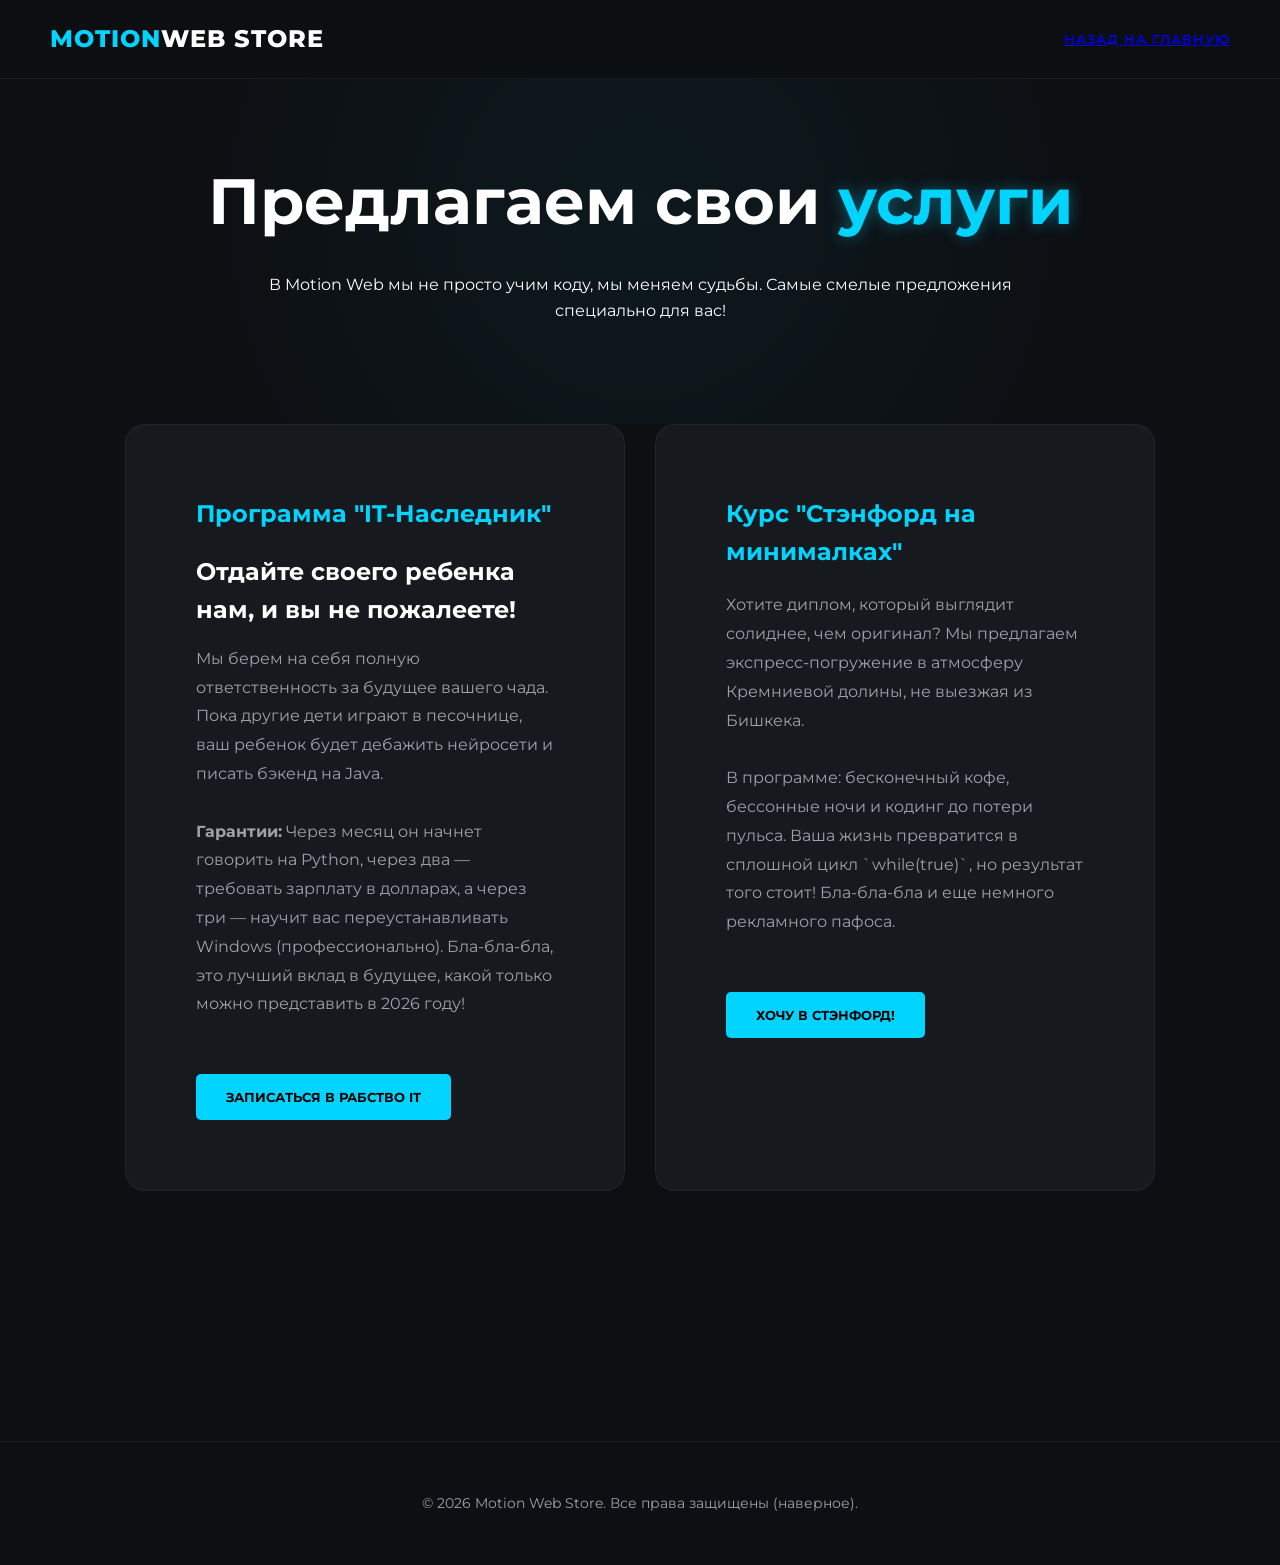
==== store.html @ e7d9ccc2 "Add files via upload" ====
<!DOCTYPE html>
<html lang="ru">
<head>
    <meta charset="UTF-8">
    <meta name="viewport" content="width=device-width, initial-scale=1.0">
    <title>Store | Motion Web Services</title>
    <link rel="stylesheet" href="store.css"> <link href="https://fonts.googleapis.com/css2?family=Montserrat:wght@300;400;600;700&display=swap" rel="stylesheet">
</head>
<body>

    <header class="header">
        <div class="logo"><span>MOTION</span>WEB STORE</div>
        <nav class="nav-menu">
            <a href="index.html" class="nav-link">Назад на главную</a>
        </nav>
    </header>

    <section class="hero" style="height: auto; padding: 150px 0 80px 0;">
        <div class="container">
            <div class="hero-content">
                <h1>Предлагаем свои <span class="highlight">услуги</span></h1>
                <p style="max-width: 800px; margin: 20px auto;">В Motion Web мы не просто учим коду, мы меняем судьбы. Самые смелые предложения специально для вас!</p>
            </div>
        </div>
    </section>

    <section class="container" style="padding-bottom: 100px;">
        <div class="team-grid">
            <div class="employee-card" style="width: 100%; max-width: 500px; padding: 30px;">
                <div class="card-info">
                    <h2 style="color: var(--accent); margin-bottom: 20px;">Программа "IT-Наследник"</h2>
                    <h3 style="font-size: 1.5rem; margin-bottom: 15px;">Отдайте своего ребенка нам, и вы не пожалеете!</h3>
                    <p class="desc" style="font-size: 1rem; line-height: 1.8;">
                        Мы берем на себя полную ответственность за будущее вашего чада. Пока другие дети играют в песочнице, ваш ребенок будет дебажить нейросети и писать бэкенд на Java. <br><br>
                        <strong>Гарантии:</strong> 
                        Через месяц он начнет говорить на Python, через два — требовать зарплату в долларах, а через три — научит вас переустанавливать Windows (профессионально). 
                        Бла-бла-бла, это лучший вклад в будущее, какой только можно представить в 2026 году!
                    </p>
                    <button class="buy-btn">Записаться в рабство IT</button>
                </div>
            </div>

            <div class="employee-card" style="width: 100%; max-width: 500px; padding: 30px;">
                <div class="card-info">
                    <h2 style="color: var(--accent); margin-bottom: 20px;">Курс "Стэнфорд на минималках"</h2>
                    <p class="desc" style="font-size: 1rem; line-height: 1.8;">
                        Хотите диплом, который выглядит солиднее, чем оригинал? Мы предлагаем экспресс-погружение в атмосферу Кремниевой долины, не выезжая из Бишкека. <br><br>
                        В программе: бесконечный кофе, бессонные ночи и кодинг до потери пульса. Ваша жизнь превратится в сплошной цикл `while(true)`, но результат того стоит! Бла-бла-бла и еще немного рекламного пафоса.
                    </p>
                    <button class="buy-btn">Хочу в Стэнфорд!</button>
                </div>
            </div>
        </div>
    </section>

    <footer>
        <p>&copy; 2026 Motion Web Store. Все права защищены (наверное).</p>
    </footer>

    <style>
        /* Дополнительные стили только для этой страницы */
        .buy-btn {
            margin-top: 30px;
            background: var(--accent);
            color: #000;
            border: none;
            padding: 15px 30px;
            font-family: inherit;
            font-weight: 700;
            border-radius: 5px;
            cursor: pointer;
            transition: 0.3s;
            text-transform: uppercase;
        }
        .buy-btn:hover {
            background: #fff;
            box-shadow: 0 0 20px var(--accent);
            transform: scale(1.05);
        }
    </style>
</body>
</html>
---- store.css ----
/* --- ОСНОВНЫЕ НАСТРОЙКИ --- */
:root {
    --bg-color: #0d0f12; /* Глубокий темный */
    --card-bg: #161a1f;
    --text-primary: #ffffff;
    --text-secondary: #a0a0a8;
    --accent: #00d4ff; /* Неоновый голубой */
    --accent-glow: rgba(0, 212, 255, 0.4);
    --font-main: 'Montserrat', sans-serif;
}

* {
    margin: 0;
    padding: 0;
    box-sizing: border-box;
}

html {
    scroll-behavior: smooth; /* Плавная прокрутка */
}

body {
    background-color: var(--bg-color);
    color: var(--text-primary);
    font-family: var(--font-main);
    line-height: 1.6;
    overflow-x: hidden;
}

.container {
    max-width: 1200px;
    margin: 0 auto;
    padding: 0 20px;
}

/* --- НАВИГАЦИЯ --- */
.header {
    display: flex;
    justify-content: space-between;
    align-items: center;
    padding: 20px 50px;
    background: rgba(13, 15, 18, 0.9);
    backdrop-filter: blur(10px); /* Эффект матового стекла */
    position: fixed;
    width: 100%;
    top: 0;
    z-index: 1000;
    border-bottom: 1px solid rgba(255, 255, 255, 0.05);
}

.logo {
    font-size: 24px;
    font-weight: 800;
    letter-spacing: 1px;
}

.logo span {
    color: var(--accent);
}

.nav-menu {
    display: flex;
    gap: 30px;
}

.nav-link {
    font-weight: 600;
    text-transform: uppercase;
    font-size: 13px;
    letter-spacing: 1px;
    position: relative;
    transition: 0.3s;
}

.nav-link:hover {
    color: var(--accent);
}

.nav-link::after {
    content: '';
    position: absolute;
    width: 0;
    height: 2px;
    bottom: -5px;
    left: 0;
    background-color: var(--accent);
    transition: width 0.3s;
}

.nav-link:hover::after {
    width: 100%;
}

/* --- ГЛАВНЫЙ ЭКРАН (HERO) --- */
.hero {
    height: 80vh;
    display: flex;
    align-items: center;
    justify-content: center;
    text-align: center;
    padding-top: 80px;
    background: radial-gradient(circle at center, rgba(0, 212, 255, 0.05) 0%, transparent 70%);
}

.hero-content h1 {
    font-size: clamp(2.5rem, 6vw, 4rem);
    font-weight: 700;
    margin-bottom: 20px;
    animation: fadeInDown 1s ease;
}

.highlight {
    color: var(--accent);
    text-shadow: 0 0 15px var(--accent-glow);
}

/* --- СЕКЦИЯ МАГАЗИНА И КАРТОЧКИ --- */
.section-title {
    text-align: center;
    font-size: 2.5rem;
    margin: 60px 0;
    color: var(--text-primary);
}

.team-grid {
    display: flex;
    justify-content: center;
    gap: 30px;
    flex-wrap: wrap;
    padding-bottom: 50px;
}

.employee-card {
    background: var(--card-bg);
    border-radius: 20px;
    overflow: hidden;
    border: 1px solid rgba(255, 255, 255, 0.05);
    transition: all 0.4s ease;
    animation: fadeInUp 0.8s ease;
}

.employee-card:hover {
    transform: translateY(-10px);
    border-color: var(--accent);
    box-shadow: 0 10px 30px rgba(0, 0, 0, 0.5);
}

.card-info {
    padding: 40px;
}

.card-info h2 {
    font-size: 1.5rem;
    margin-bottom: 15px;
}

.desc {
    color: var(--text-secondary);
    font-size: 0.95rem;
    margin-bottom: 25px;
}

/* --- КНОПКИ В МАГАЗИНЕ --- */
.buy-btn {
    display: inline-block;
    padding: 15px 35px;
    background: var(--accent);
    color: #000;
    font-weight: 700;
    text-transform: uppercase;
    border: none;
    border-radius: 50px;
    cursor: pointer;
    transition: 0.3s;
    font-family: inherit;
}

.buy-btn:hover {
    background: #fff;
    box-shadow: 0 0 25px var(--accent);
    transform: scale(1.05);
}

/* --- ОСНОВАТЕЛЬ (FOUNDER) --- */
.founder-card {
    display: grid;
    grid-template-columns: 1fr 400px;
    gap: 40px;
    background: var(--card-bg);
    padding: 40px;
    border-radius: 25px;
    align-items: center;
}

.founder-photo img {
    width: 100%;
    border-radius: 15px;
    filter: grayscale(20%);
    transition: 0.5s;
}

.founder-photo img:hover {
    filter: grayscale(0%);
}

/* --- ФУТЕР --- */
footer {
    padding: 50px 0;
    text-align: center;
    border-top: 1px solid rgba(255, 255, 255, 0.05);
    margin-top: 100px;
    color: var(--text-secondary);
    font-size: 0.9rem;
}

/* --- АНИМАЦИИ --- */
@keyframes fadeInUp {
    from { opacity: 0; transform: translateY(40px); }
    to { opacity: 1; transform: translateY(0); }
}

@keyframes fadeInDown {
    from { opacity: 0; transform: translateY(-40px); }
    to { opacity: 1; transform: translateY(0); }
}

/* --- АДАПТИВНОСТЬ --- */
@media (max-width: 900px) {
    .founder-card {
        grid-template-columns: 1fr;
    }
    .founder-photo {
        order: -1;
        max-width: 300px;
        margin: 0 auto;
    }
    .header {
        padding: 20px;
        flex-direction: column;
    }
    .nav-menu {
        margin-top: 15px;
        gap: 15px;
    }
}
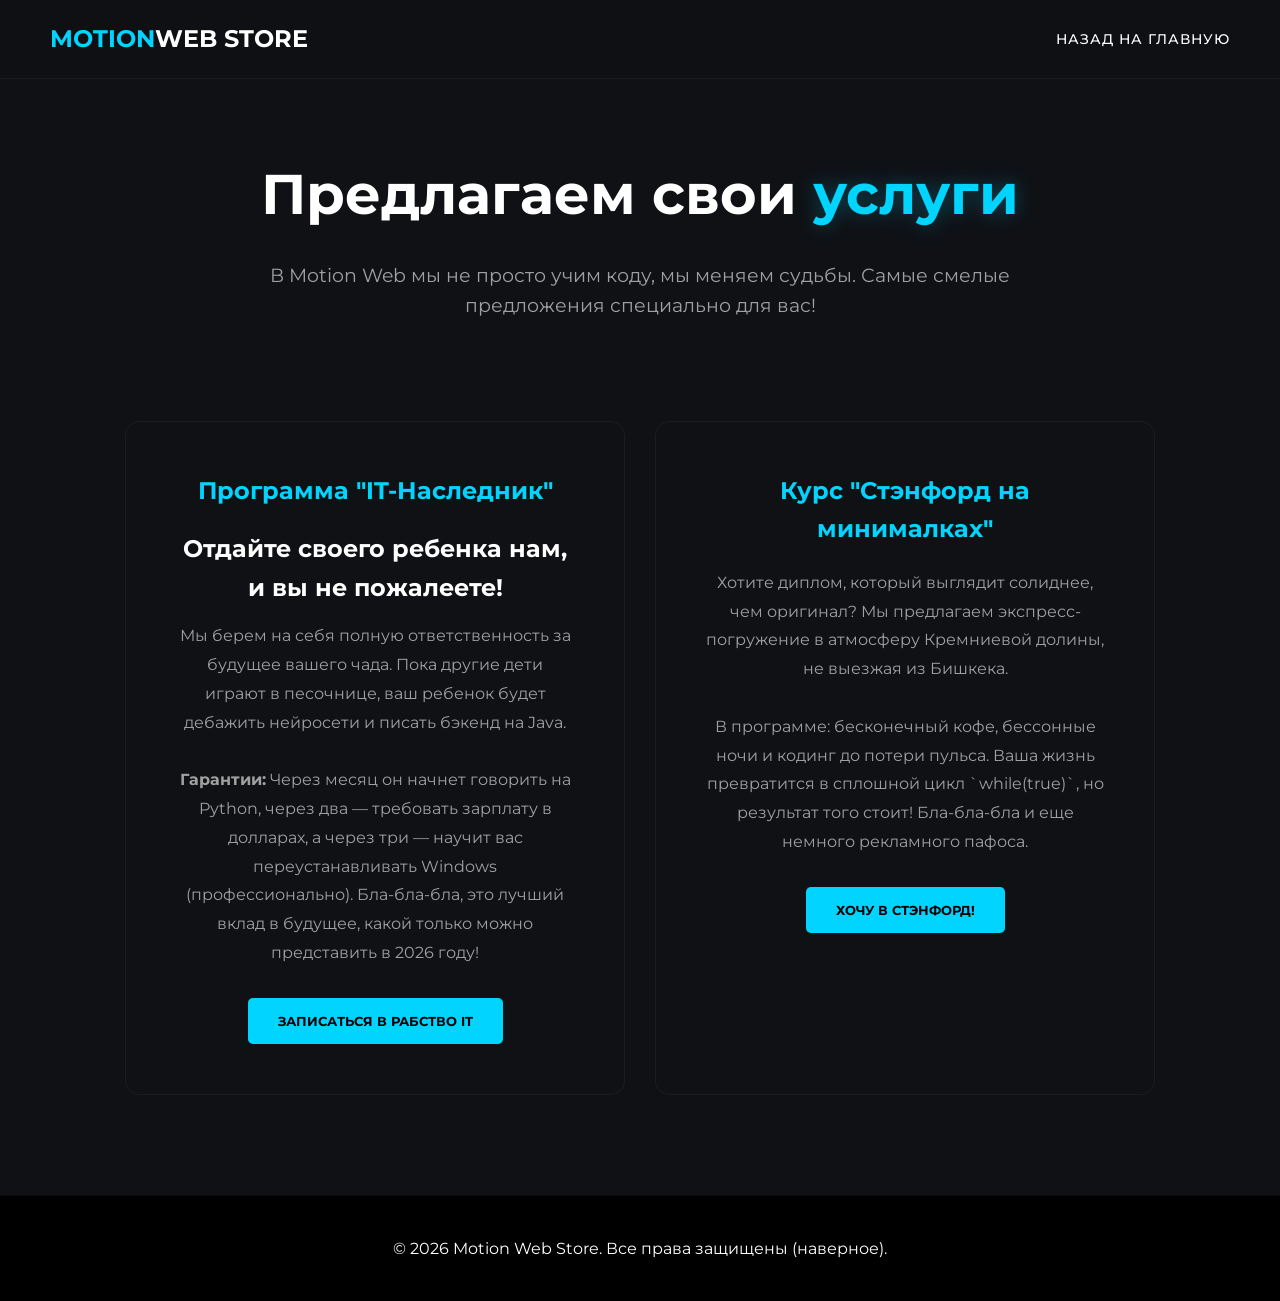
==== commit 29e9c941: "Add files via upload" ====
--- a/store.html
+++ b/store.html
@@ -4,7 +4,7 @@
     <meta charset="UTF-8">
     <meta name="viewport" content="width=device-width, initial-scale=1.0">
     <title>Store | Motion Web Services</title>
-    <link rel="stylesheet" href="store.css"> <link href="https://fonts.googleapis.com/css2?family=Montserrat:wght@300;400;600;700&display=swap" rel="stylesheet">
+    <link rel="stylesheet" href="style.css"> <link href="https://fonts.googleapis.com/css2?family=Montserrat:wght@300;400;600;700&display=swap" rel="stylesheet">
 </head>
 <body>
 
--- a/style.css
+++ b/style.css
@@ -0,0 +1,351 @@
+/* Общие настройки */
+:root {
+    --bg-color: #0f1115; /* Глубокий темный фон */
+    --card-bg: #1a1d24;
+    --text-primary: #ffffff;
+    --text-secondary: #a0a0a0;
+    --accent: #00d4ff; /* Неоновый голубой */
+    --accent-hover: #0099cc;
+    --font-main: 'Montserrat', sans-serif;
+}
+
+* {
+    margin: 0;
+    padding: 0;
+    box-sizing: border-box;
+}
+
+body {
+    background-color: var(--bg-color);
+    color: var(--text-primary);
+    font-family: var(--font-main);
+    line-height: 1.6;
+    overflow-x: hidden;
+}
+
+a {
+    text-decoration: none;
+    color: inherit;
+    transition: 0.3s;
+}
+
+.container {
+    max-width: 1200px;
+    margin: 0 auto;
+    padding: 0 20px;
+}
+
+/* Навигация */
+.header {
+    display: flex;
+    justify-content: space-between;
+    align-items: center;
+    padding: 20px 50px;
+    background: rgba(15, 17, 21, 0.95);
+    position: fixed;
+    width: 100%;
+    top: 0;
+    z-index: 1000;
+    border-bottom: 1px solid rgba(255, 255, 255, 0.05);
+}
+
+.logo {
+    font-size: 24px;
+    font-weight: 700;
+    color: var(--text-primary);
+}
+
+.logo span {
+    color: var(--accent);
+}
+
+.nav-menu {
+    display: flex;
+    gap: 30px;
+}
+
+.nav-link {
+    font-weight: 500;
+    text-transform: uppercase;
+    font-size: 14px;
+    letter-spacing: 1px;
+    position: relative;
+}
+
+.nav-link:hover {
+    color: var(--accent);
+}
+
+/* Анимация подчеркивания ссылок */
+.nav-link::after {
+    content: '';
+    position: absolute;
+    width: 0;
+    height: 2px;
+    bottom: -5px;
+    left: 0;
+    background-color: var(--accent);
+    transition: width 0.3s;
+}
+
+.nav-link:hover::after {
+    width: 100%;
+}
+
+/* Hero Section */
+.hero {
+    height: 100vh;
+    display: flex;
+    align-items: center;
+    justify-content: center;
+    text-align: center;
+    position: relative;
+    padding-top: 60px;
+}
+
+.hero-content h1 {
+    font-size: 3.5rem;
+    font-weight: 700;
+    margin-bottom: 20px;
+    opacity: 0;
+    animation: fadeInUp 1s forwards 0.5s;
+}
+
+.highlight {
+    color: var(--accent);
+    text-shadow: 0 0 20px rgba(0, 212, 255, 0.3);
+}
+
+.hero-content p {
+    font-size: 1.2rem;
+    color: var(--text-secondary);
+    opacity: 0;
+    animation: fadeInUp 1s forwards 0.8s;
+}
+
+/* Секция Основателя */
+.founder-section {
+    padding: 100px 0;
+    background: linear-gradient(180deg, var(--bg-color) 0%, var(--card-bg) 100%);
+}
+
+.section-title {
+    text-align: center;
+    font-size: 2.5rem;
+    margin-bottom: 60px;
+    color: var(--accent);
+    text-transform: uppercase;
+    letter-spacing: 2px;
+}
+
+.founder-card {
+    display: flex;
+    flex-wrap: wrap;
+    gap: 50px;
+    align-items: center;
+    background: rgba(255, 255, 255, 0.02);
+    padding: 40px;
+    border-radius: 20px;
+    border: 1px solid rgba(255, 255, 255, 0.05);
+    box-shadow: 0 10px 30px rgba(0, 0, 0, 0.3);
+}
+
+.founder-info {
+    flex: 1;
+    min-width: 300px;
+}
+
+.founder-info h3 {
+    font-size: 2rem;
+    margin-bottom: 10px;
+}
+
+.founder-info .role {
+    color: var(--accent);
+    font-weight: 600;
+    margin-bottom: 20px;
+}
+
+.founder-info .bio {
+    margin-bottom: 15px;
+    color: var(--text-secondary);
+}
+
+.lifestyle {
+    margin-top: 30px;
+    padding-top: 20px;
+    border-top: 1px solid rgba(255, 255, 255, 0.1);
+}
+
+.lifestyle h4 {
+    margin-bottom: 10px;
+}
+
+.founder-photo {
+    flex: 0 0 400px;
+    border-radius: 20px;
+    overflow: hidden;
+    position: relative;
+}
+
+.founder-photo img {
+    width: 100%;
+    height: auto;
+    display: block;
+    transition: transform 0.5s;
+}
+
+.founder-photo:hover img {
+    transform: scale(1.05);
+}
+
+/* История */
+.history-section {
+    padding: 100px 0;
+}
+
+.history-content {
+    max-width: 800px;
+    margin: 0 auto;
+    text-align: center;
+}
+
+.timeline {
+    margin-top: 50px;
+    display: flex;
+    justify-content: space-between;
+    flex-wrap: wrap;
+    gap: 20px;
+}
+
+.timeline-item {
+    background: var(--card-bg);
+    padding: 20px;
+    border-radius: 10px;
+    flex: 1;
+    min-width: 200px;
+    border-top: 3px solid var(--accent);
+    transition: transform 0.3s;
+}
+
+.timeline-item:hover {
+    transform: translateY(-10px);
+}
+
+.year {
+    display: block;
+    font-size: 1.5rem;
+    font-weight: 700;
+    color: var(--text-primary);
+    margin-bottom: 10px;
+}
+
+/* Сотрудники */
+.employees-section {
+    padding: 100px 0;
+    background: var(--card-bg);
+}
+
+.team-grid {
+    display: flex;
+    justify-content: center;
+    gap: 30px;
+    flex-wrap: wrap;
+}
+
+.employee-card {
+    background: var(--bg-color);
+    width: 300px;
+    border-radius: 15px;
+    overflow: hidden;
+    transition: 0.3s;
+    border: 1px solid rgba(255, 255, 255, 0.05);
+}
+
+.employee-card:hover {
+    box-shadow: 0 0 20px rgba(0, 212, 255, 0.2);
+    transform: translateY(-5px);
+}
+
+.card-img img {
+    width: 100%;
+    height: 300px;
+    object-fit: cover;
+}
+
+.card-info {
+    padding: 20px;
+    text-align: center;
+}
+
+.card-info h3 {
+    font-size: 1.1rem;
+    margin-bottom: 5px;
+}
+
+.card-info .position {
+    color: var(--accent);
+    font-size: 0.9rem;
+    margin-bottom: 15px;
+}
+
+.card-info .desc {
+    font-size: 0.85rem;
+    color: var(--text-secondary);
+}
+
+/* Футер */
+footer {
+    padding: 40px 0;
+    text-align: center;
+    border-top: 1px solid rgba(255, 255, 255, 0.05);
+    background: #000;
+}
+
+.socials {
+    margin-top: 15px;
+    display: flex;
+    justify-content: center;
+    gap: 20px;
+}
+
+.socials a {
+    color: var(--text-secondary);
+}
+
+.socials a:hover {
+    color: var(--accent);
+}
+
+/* Анимации */
+@keyframes fadeInUp {
+    from {
+        opacity: 0;
+        transform: translateY(30px);
+    }
+    to {
+        opacity: 1;
+        transform: translateY(0);
+    }
+}
+
+/* Адаптивность для мобильных */
+@media (max-width: 768px) {
+    .header {
+        padding: 20px;
+        flex-direction: column;
+        gap: 15px;
+    }
+    
+    .hero-content h1 {
+        font-size: 2.5rem;
+    }
+    
+    .founder-photo {
+        flex: 100%;
+    }
+    
+    .timeline {
+        flex-direction: column;
+    }
+}
